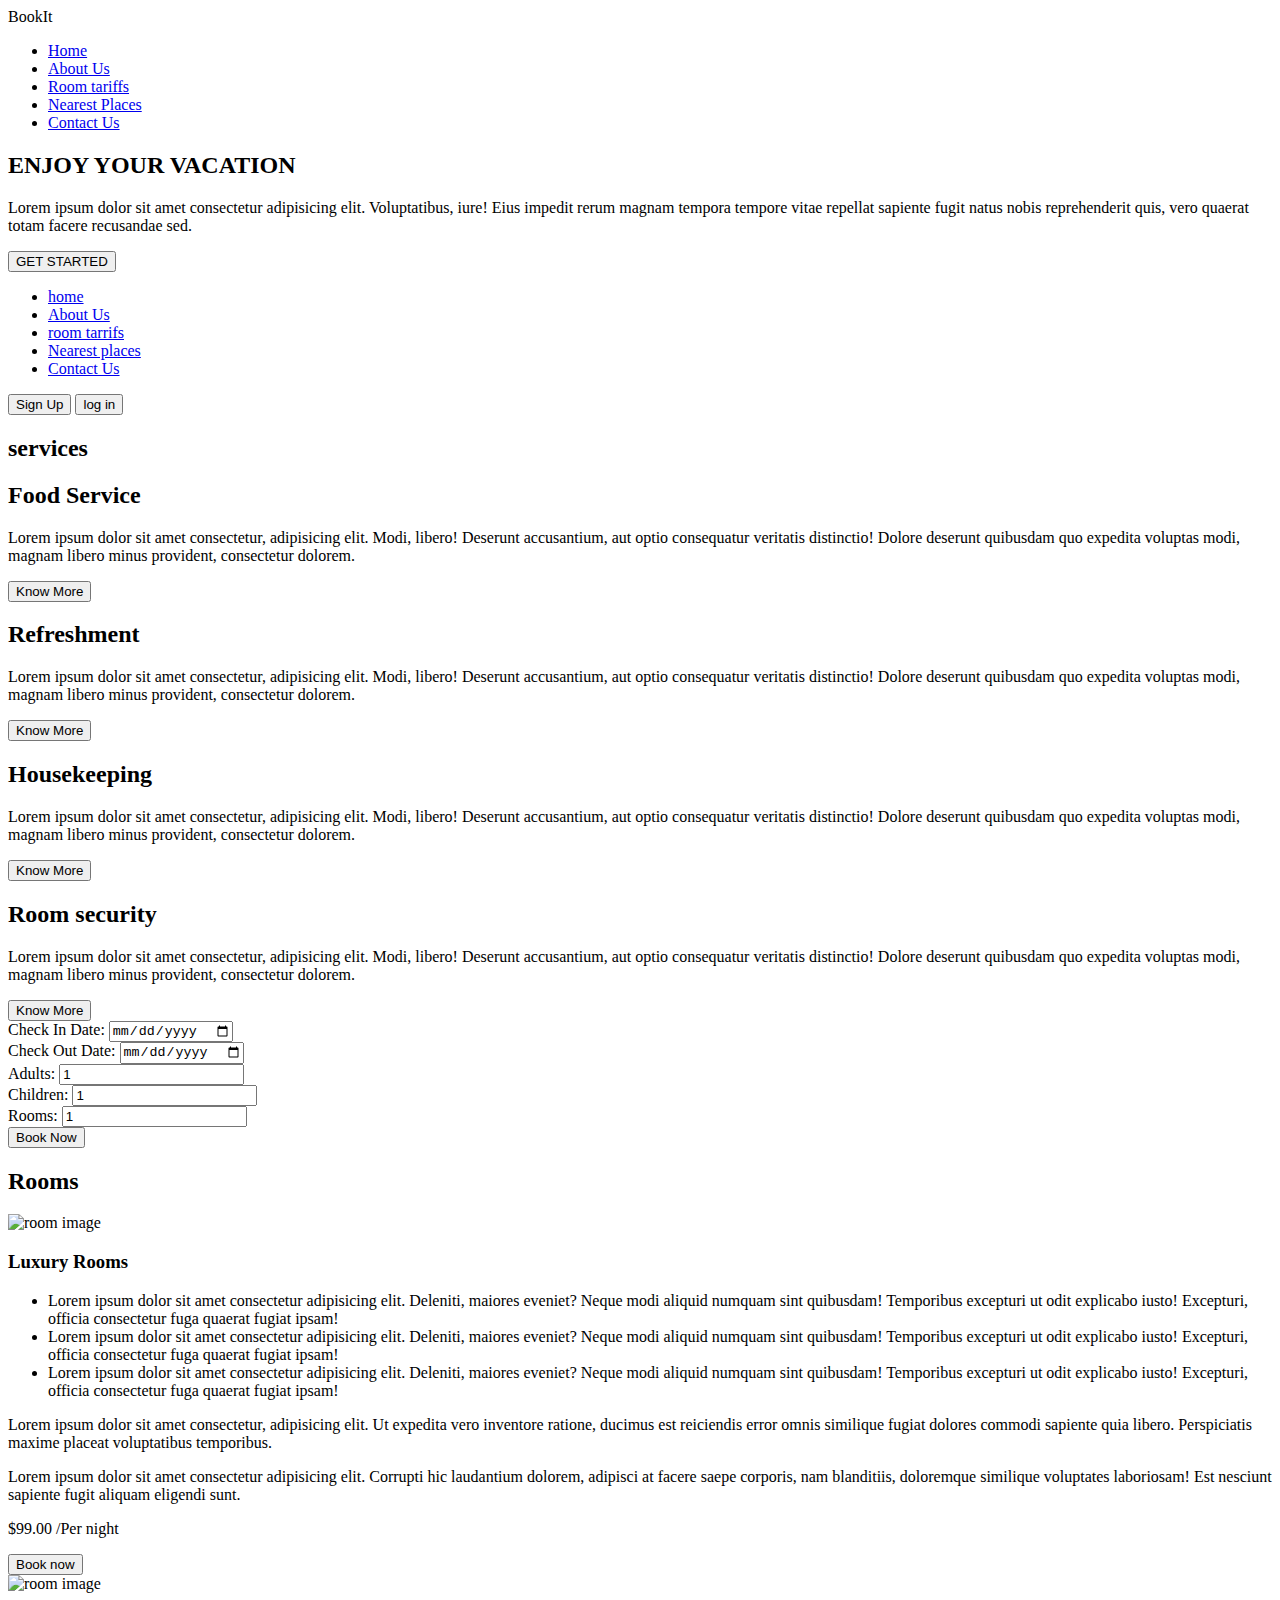
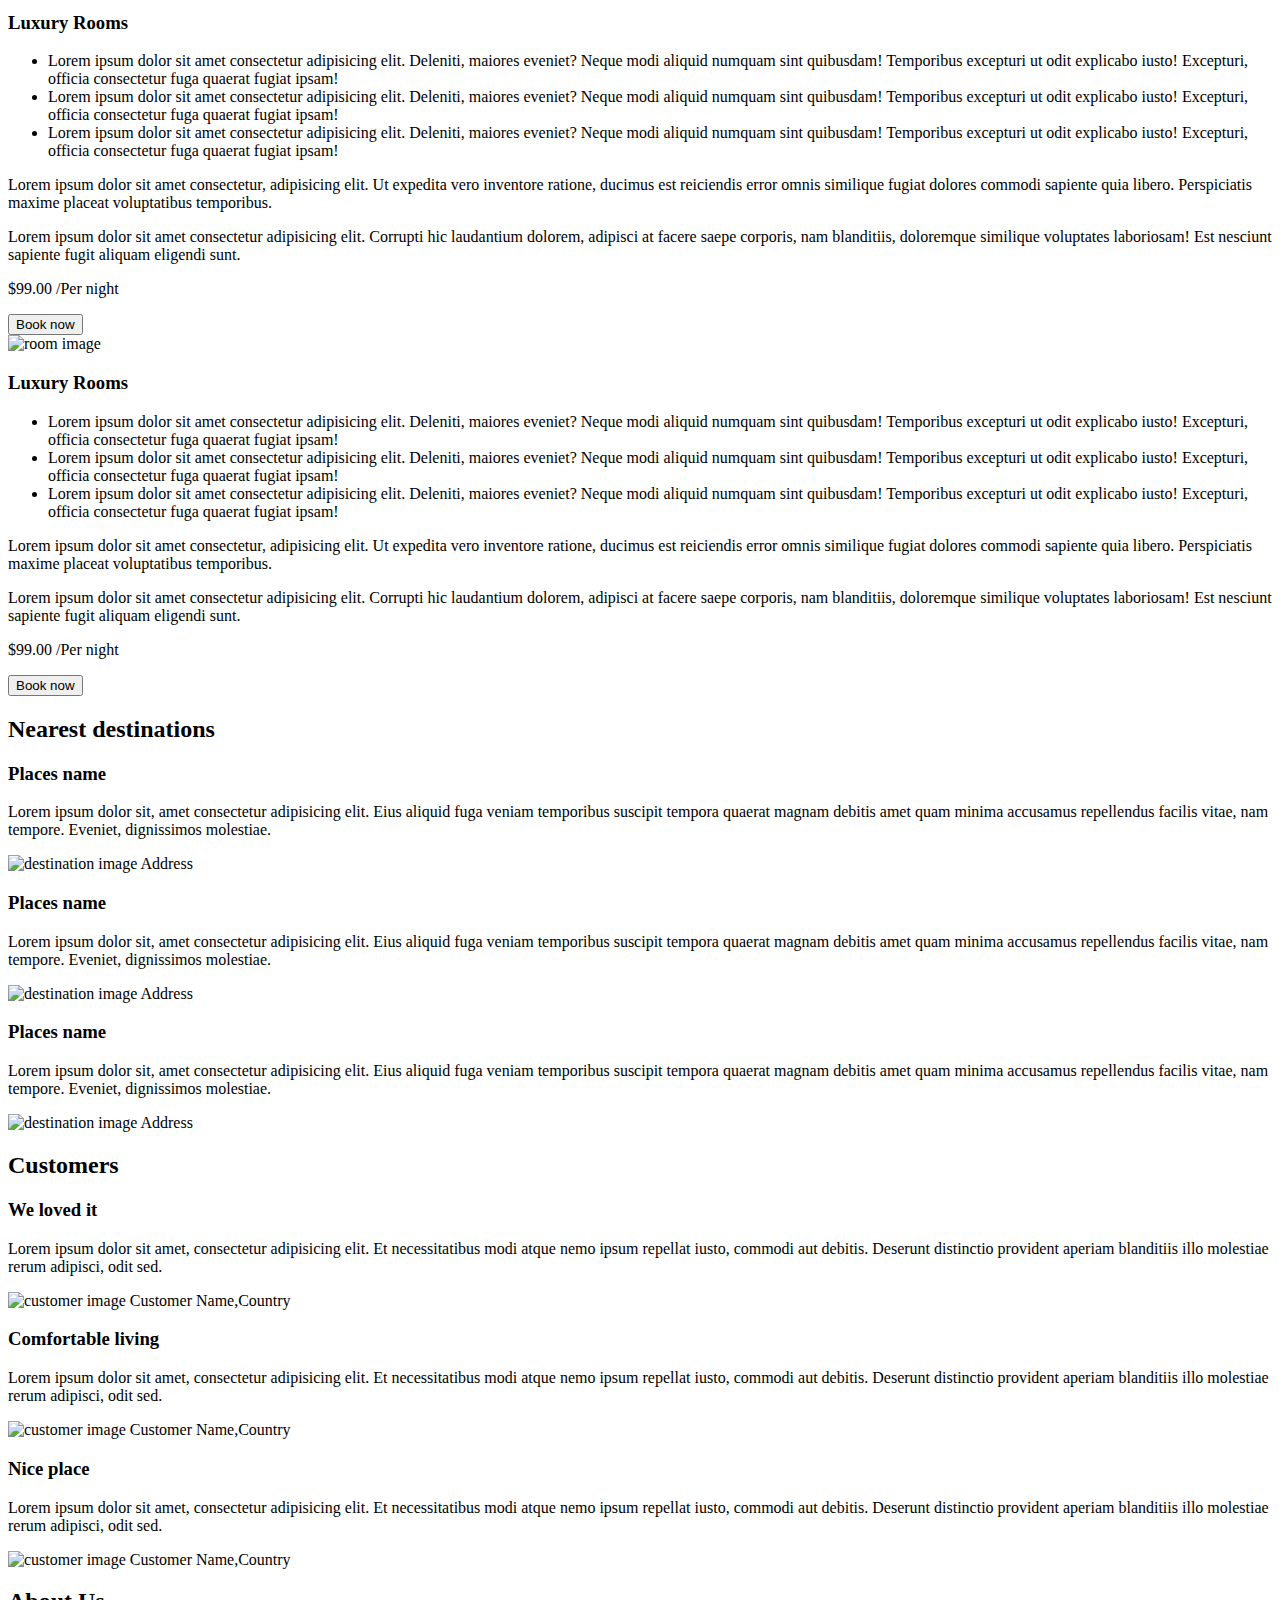
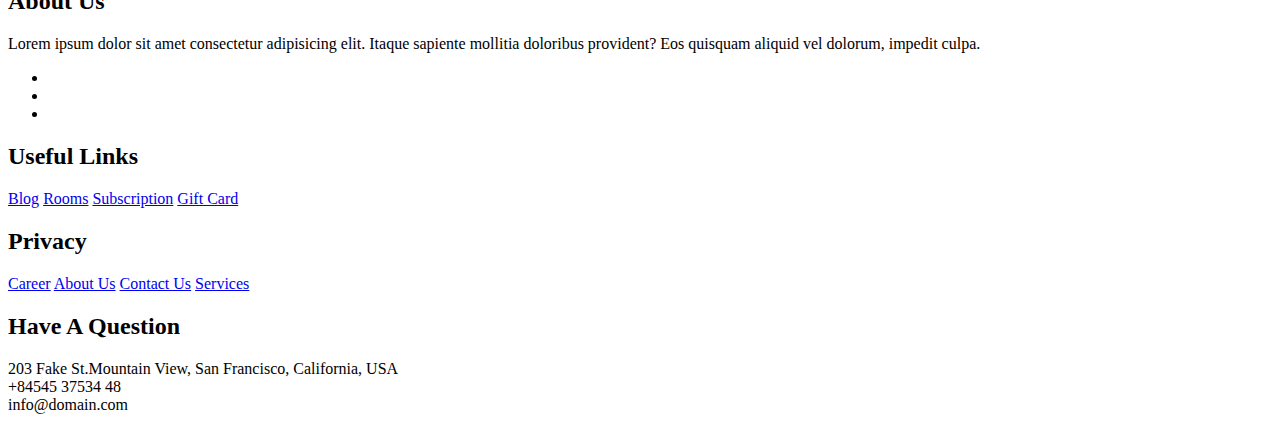
==== index.html @ b19346fa "changes made" ====
<!DOCTYPE html>
<html lang="en">
<head>
    <meta charset="UTF-8">
    <meta name="viewport" content="width=device-width, initial-scale=1.0">
    <link rel="stylesheet" href="main.css">
    <script src="https://kit.fontawesome.com/dbed6b6114.js" 
    crossorigin="anonymous"></script>
    
    <title>Document</title>
</head>
<body>
    <header class="header" id="header">
    <div class="head-top">
        <div class="site-name">
            <span>BookIt</span>
        </div>
        
        <div>
            
            <ul class="nav-items">
                <span id="nav-btns">
                
                <li class="nav-link">
                    <a href="./index.html">Home</a>
                </li>
                <li class="nav-link">
                    <a href="#services">About Us</a>
                </li>
                <li class="nav-link">
                    <a href="#rooms">Room tariffs</a>
                </li>
                <li class="nav-link">
                    <a href="#nearest-places">Nearest Places</a>
                </li>
                <li class="nav-link">
                    <a href="#footers">Contact Us</a>
                </li>
            </span>
            </ul>
        </div>
        <div class="site-nav">
            <span id="nav-btn"><i class="fas fa-bars"></i></span>
        </div>
    
        
    </div>
    <div class="head-bottom flex">
        <h2>ENJOY YOUR VACATION</h2>
        <p>Lorem ipsum dolor sit amet consectetur adipisicing elit. Voluptatibus, iure! Eius impedit rerum magnam tempora tempore vitae repellat sapiente fugit natus nobis reprehenderit quis, vero quaerat totam facere recusandae sed.</p>
        <button type="button" class= "head-btn">GET STARTED</button>
    </div>

</header>

<div class="sidenav" id= "sidenav">
    <span class="cancel-btn" id="cancel-btn">
        <i class= "fas fa-times"></i>
    </span>
    <ul class="navbar">
        
            <li><a href = "#header">home</a></li>
            <li><a href = "about_us.html">About Us</a></li>
            <li><a href = "#rooms">room tarrifs</a></li>
            <li><a href = "#nearest-places">Nearest places</a></li>
            <li><a href = "#footers">Contact Us</a></li>
        
    </ul>
    <button class="btn sign-up" onclick="document.getElementById('id01')">Sign Up</button>
    
    <button class="btn log-in"><a href="login.html"></a>log in</button>

</div>
<div id="modal"></div>

<section class="services sec-width" id="services">
    <div class="title">
        <h2>services</h2>
    </div>
    <div class="services-container">
        <article class="service">
            <div class="service-icon">
                <span>
                    <i class="fas fa-utensils"></i>
                </span>
            </div>
            <div class="service-content">
                <h2>Food Service</h2>
                <p>Lorem ipsum dolor sit amet consectetur, adipisicing elit. Modi, libero! Deserunt accusantium, aut optio consequatur veritatis distinctio! Dolore deserunt quibusdam quo expedita voluptas modi, magnam libero minus provident, consectetur dolorem.</p>
                <button type="button" class="btn">Know More</button>
            </div>
        </article>
    
<article class="service">
    <div class="service-icon">
        <span>
            <i class="fas fa-utensils"></i>
        </span>
    </div>
    <div class="service-content">
        <h2>Refreshment</h2>
        <p>Lorem ipsum dolor sit amet consectetur, adipisicing elit. Modi, libero! Deserunt accusantium, aut optio consequatur veritatis distinctio! Dolore deserunt quibusdam quo expedita voluptas modi, magnam libero minus provident, consectetur dolorem.</p>
        <button type="button" class="btn">Know More</button>
    </div>
</article>
<article class="service">
    <div class="service-icon">
        <span>
            <i class="fas fa-utensils"></i>
        </span>
    </div>
    <div class="service-content">
        <h2>Housekeeping</h2>
        <p>Lorem ipsum dolor sit amet consectetur, adipisicing elit. Modi, libero! Deserunt accusantium, aut optio consequatur veritatis distinctio! Dolore deserunt quibusdam quo expedita voluptas modi, magnam libero minus provident, consectetur dolorem.</p>
        <button type="button" class="btn">Know More</button>
    </div>
</article>
<article class="service">
    <div class="service-icon">
        <span>
            <i class="fas fa-utensils"></i>
        </span>
    </div>
    <div class="service-content">
        <h2>Room security</h2>
        <p>Lorem ipsum dolor sit amet consectetur, adipisicing elit. Modi, libero! Deserunt accusantium, aut optio consequatur veritatis distinctio! Dolore deserunt quibusdam quo expedita voluptas modi, magnam libero minus provident, consectetur dolorem.</p>
        <button type="button" class="btn">Know More</button>
    </div>
</article>
</div>
</section>
<div class="book">
    <form class="book-form">
        <div class="form-item">
            <label for="checkin-date">Check In Date:</label>
            <input type="date" id="checkin-date">
        </div>
        <div class="form-item">
            <label for="checkout-date">Check Out Date:</label>
            <input type="date" id="checkout-date">
        </div>
        <div class="form-item">
            <label for="adult">Adults:</label>
            <input type="number" min="1" value="1" id="adult">
        </div>
        <div class="form-item">
            <label for="children">Children:</label>
            <input type="number" min="1" value="1" id="children">
        </div>
        <div class="form-item">
            <label for="rooms">Rooms:</label>
            <input type="number" min="1" value="1" id="rooms">
        </div>
        <div class="form-item">
            <input type="submit" class="btn" value="Book Now">

        </div>
    </form>
</div>
<section class="rooms sec-width" id="rooms">
    <div class="title">
        <h2>Rooms</h2>
    </div>
    <div class="rooms-container">
        <article class="room">
            <div class="room-image">
                <img src="assets/img10.png" alt="room image">
                
            </div>
            <div class="room-text">
                <h3>Luxury Rooms</h3>
                <ul>
                    <li>
                        <i class="fas fa-arrow-alt-circle-right"></i>
                        Lorem ipsum dolor sit amet consectetur adipisicing elit. Deleniti, maiores eveniet? Neque modi aliquid numquam sint quibusdam! Temporibus excepturi ut odit explicabo iusto! Excepturi, officia consectetur fuga quaerat fugiat ipsam!
                    </li>
                    <li>
                        <i class="fas fa-arrow-alt-circle-right"></i>
                        Lorem ipsum dolor sit amet consectetur adipisicing elit. Deleniti, maiores eveniet? Neque modi aliquid numquam sint quibusdam! Temporibus excepturi ut odit explicabo iusto! Excepturi, officia consectetur fuga quaerat fugiat ipsam!
                    </li>
                    <li>
                        <i class="fas fa-arrow-alt-circle-right"></i>
                        Lorem ipsum dolor sit amet consectetur adipisicing elit. Deleniti, maiores eveniet? Neque modi aliquid numquam sint quibusdam! Temporibus excepturi ut odit explicabo iusto! Excepturi, officia consectetur fuga quaerat fugiat ipsam!
                    </li>
                </ul>
                   
                    <p>Lorem ipsum dolor sit amet consectetur, adipisicing elit. Ut expedita vero inventore ratione, ducimus est reiciendis error omnis similique fugiat dolores commodi sapiente quia libero. Perspiciatis maxime placeat voluptatibus temporibus.</p>
                    <p>Lorem ipsum dolor sit amet consectetur adipisicing elit. Corrupti hic laudantium dolorem, adipisci at facere saepe corporis, nam blanditiis, doloremque similique voluptates laboriosam! Est nesciunt sapiente fugit aliquam eligendi sunt.</p>
                    <p class="rate">
                        <span>$99.00 /</span>Per night
                    </p>
                    <button type="button" class="btn">Book now</button>
                
            </div>
        </article>
        <article class="room">
            <div class="room-image">
                <img src="assets/img11.jpg" alt="room image">
                
            </div>
            <div class="room-text">
                <h3>Luxury Rooms</h3>
                <ul>
                    <li>
                        <i class="fas fa-arrow-alt-circle-right"></i>
                        Lorem ipsum dolor sit amet consectetur adipisicing elit. Deleniti, maiores eveniet? Neque modi aliquid numquam sint quibusdam! Temporibus excepturi ut odit explicabo iusto! Excepturi, officia consectetur fuga quaerat fugiat ipsam!
                    </li>
                    <li>
                        <i class="fas fa-arrow-alt-circle-right"></i>
                        Lorem ipsum dolor sit amet consectetur adipisicing elit. Deleniti, maiores eveniet? Neque modi aliquid numquam sint quibusdam! Temporibus excepturi ut odit explicabo iusto! Excepturi, officia consectetur fuga quaerat fugiat ipsam!
                    </li>
                    <li>
                        <i class="fas fa-arrow-alt-circle-right"></i>
                        Lorem ipsum dolor sit amet consectetur adipisicing elit. Deleniti, maiores eveniet? Neque modi aliquid numquam sint quibusdam! Temporibus excepturi ut odit explicabo iusto! Excepturi, officia consectetur fuga quaerat fugiat ipsam!
                    </li>
                </ul>
                   
                    <p>Lorem ipsum dolor sit amet consectetur, adipisicing elit. Ut expedita vero inventore ratione, ducimus est reiciendis error omnis similique fugiat dolores commodi sapiente quia libero. Perspiciatis maxime placeat voluptatibus temporibus.</p>
                    <p>Lorem ipsum dolor sit amet consectetur adipisicing elit. Corrupti hic laudantium dolorem, adipisci at facere saepe corporis, nam blanditiis, doloremque similique voluptates laboriosam! Est nesciunt sapiente fugit aliquam eligendi sunt.</p>
                    <p class="rate">
                        <span>$99.00 /</span>Per night
                    </p>
                    <button type="button" class="btn">Book now</button>
                
            </div>
        </article>
        <article class="room">
            <div class="room-image">
                <img src="assets/img13.png" alt="room image">
                
            </div>
            <div class="room-text">
                <h3>Luxury Rooms</h3>
                <ul>
                    <li>
                        <i class="fas fa-arrow-alt-circle-right"></i>
                        Lorem ipsum dolor sit amet consectetur adipisicing elit. Deleniti, maiores eveniet? Neque modi aliquid numquam sint quibusdam! Temporibus excepturi ut odit explicabo iusto! Excepturi, officia consectetur fuga quaerat fugiat ipsam!
                    </li>
                    <li>
                        <i class="fas fa-arrow-alt-circle-right"></i>
                        Lorem ipsum dolor sit amet consectetur adipisicing elit. Deleniti, maiores eveniet? Neque modi aliquid numquam sint quibusdam! Temporibus excepturi ut odit explicabo iusto! Excepturi, officia consectetur fuga quaerat fugiat ipsam!
                    </li>
                    <li>
                        <i class="fas fa-arrow-alt-circle-right"></i>
                        Lorem ipsum dolor sit amet consectetur adipisicing elit. Deleniti, maiores eveniet? Neque modi aliquid numquam sint quibusdam! Temporibus excepturi ut odit explicabo iusto! Excepturi, officia consectetur fuga quaerat fugiat ipsam!
                    </li>
                </ul>
                   
                    <p>Lorem ipsum dolor sit amet consectetur, adipisicing elit. Ut expedita vero inventore ratione, ducimus est reiciendis error omnis similique fugiat dolores commodi sapiente quia libero. Perspiciatis maxime placeat voluptatibus temporibus.</p>
                    <p>Lorem ipsum dolor sit amet consectetur adipisicing elit. Corrupti hic laudantium dolorem, adipisci at facere saepe corporis, nam blanditiis, doloremque similique voluptates laboriosam! Est nesciunt sapiente fugit aliquam eligendi sunt.</p>
                    <p class="rate">
                        <span>$99.00 /</span>Per night
                    </p>
                    <button type="button" class="btn">Book now</button>
                
            </div>
        </article>
    </div>
</section>
<section class="nearest-places" id="nearest-places">
    <div class="sec-width">
        <div class="title">
            <h2>Nearest destinations</h2>
        </div>
        <div class="nearest">
            <h3>Places name</h3>
            <p>Lorem ipsum dolor sit, amet consectetur adipisicing elit. Eius aliquid fuga veniam temporibus suscipit tempora quaerat magnam debitis amet quam minima accusamus repellendus facilis vitae, nam tempore. Eveniet, dignissimos molestiae.</p>
            <img src="assets/dest1.png" alt="destination image">
            <span>Address</span> 
        </div>
        <div class="nearest">
            <h3>Places name</h3>
            <p>Lorem ipsum dolor sit, amet consectetur adipisicing elit. Eius aliquid fuga veniam temporibus suscipit tempora quaerat magnam debitis amet quam minima accusamus repellendus facilis vitae, nam tempore. Eveniet, dignissimos molestiae.</p>
            <img src="assets/dest2.jpg" alt="destination image">
            <span>Address</span> 
        </div>
        <div class="nearest">
            <h3>Places name</h3>
            <p>Lorem ipsum dolor sit, amet consectetur adipisicing elit. Eius aliquid fuga veniam temporibus suscipit tempora quaerat magnam debitis amet quam minima accusamus repellendus facilis vitae, nam tempore. Eveniet, dignissimos molestiae.</p>
            <img src="assets/dest3.png" alt="destination image">
            <span>Address</span> 
        </div>
<section class="customers" id="customers">
    <div class="sec-width">
        <div class="title">
            <h2>Customers</h2>
        </div>
        <div class="customer">
            <div class="rating">
                <span><i class="fas fa-star"></i></span>
                <span><i class="fas fa-star"></i></span>
                <span><i class="fas fa-star"></i></span>
                <span><i class="fas fa-star"></i></span>
                <span><i class="fas fa-star"></i></span>
            </div>
            <h3>We loved it</h3>
            <p>Lorem ipsum dolor sit amet, consectetur adipisicing elit. Et necessitatibus modi atque nemo ipsum repellat iusto, commodi aut debitis. Deserunt distinctio provident aperiam blanditiis illo molestiae rerum adipisci, odit sed.</p>
            <img src="assets/cust4.jpg" alt="customer image">
            <span>Customer Name,Country</span>
        </div>
        <div class="customer">
            <div class="rating">
                <span><i class="fas fa-star"></i></span>
                <span><i class="fas fa-star"></i></span>
                <span><i class="fas fa-star"></i></span>
                <span><i class="fas fa-star"></i></span>
                <span><i class="fas fa-star"></i></span>
            </div>
            <h3>Comfortable living</h3>
            <p>Lorem ipsum dolor sit amet, consectetur adipisicing elit. Et necessitatibus modi atque nemo ipsum repellat iusto, commodi aut debitis. Deserunt distinctio provident aperiam blanditiis illo molestiae rerum adipisci, odit sed.</p>
            <img src="assets/cust2.jpg" alt="customer image">
            <span>Customer Name,Country</span>
        </div>
        <div class="customer">
            <div class="rating">
                <span><i class="fas fa-star"></i></span>
                <span><i class="fas fa-star"></i></span>
                <span><i class="fas fa-star"></i></span>
                <span><i class="fas fa-star"></i></span>
                <span><i class="fas fa-star"></i></span>
            </div>
            <h3>Nice place</h3>
            <p>Lorem ipsum dolor sit amet, consectetur adipisicing elit. Et necessitatibus modi atque nemo ipsum repellat iusto, commodi aut debitis. Deserunt distinctio provident aperiam blanditiis illo molestiae rerum adipisci, odit sed.</p>
            <img src="assets/cust3.jpg" alt="customer image">
            <span>Customer Name,Country</span>
        </div>
    </div>
</section>
<footer class = "footer" id="footers">
    <div class = "footer-container">
        <div>
            <h2>About Us </h2>
            <p>Lorem ipsum dolor sit amet consectetur adipisicing elit. Itaque sapiente mollitia doloribus provident? Eos quisquam aliquid vel dolorum, impedit culpa.</p>
            <ul class = "social-icons">
                <li class = "flex">
                    <i class = "fa fa-twitter fa-2x"></i>
                </li>
                <li class = "flex">
                    <i class = "fa fa-facebook fa-2x"></i>
                </li>
                <li class = "flex">
                    <i class = "fa fa-instagram fa-2x"></i>
                </li>
            </ul>
        </div>

        <div>
            <h2>Useful Links</h2>
            <a href = "#">Blog</a>
            <a href = "#">Rooms</a>
            <a href = "#">Subscription</a>
            <a href = "#">Gift Card</a>
        </div>

        <div>
            <h2>Privacy</h2>
            <a href = "#">Career</a>
            <a href = "#">About Us</a>
            <a href = "#">Contact Us</a>
            <a href = "#">Services</a>
        </div>

        <div>
            <h2>Have A Question</h2>
            <div class = "contact-item">
                <span>
                    <i class = "fas fa-map-marker-alt"></i>
                </span>
                <span>
                    203 Fake St.Mountain View, San Francisco, California, USA
                </span>
            </div>
            <div class = "contact-item">
                <span>
                    <i class = "fas fa-phone-alt"></i>
                </span>
                <span>
                    +84545 37534 48
                </span>
            </div>
            <div class = "contact-item">
                <span>
                    <i class = "fas fa-envelope"></i>
                </span>
                <span>
                    info@domain.com
                </span>
            </div>
        </div>
    </div>
</footer>




       

    <script src="index.js"></script>
</body>
</html>
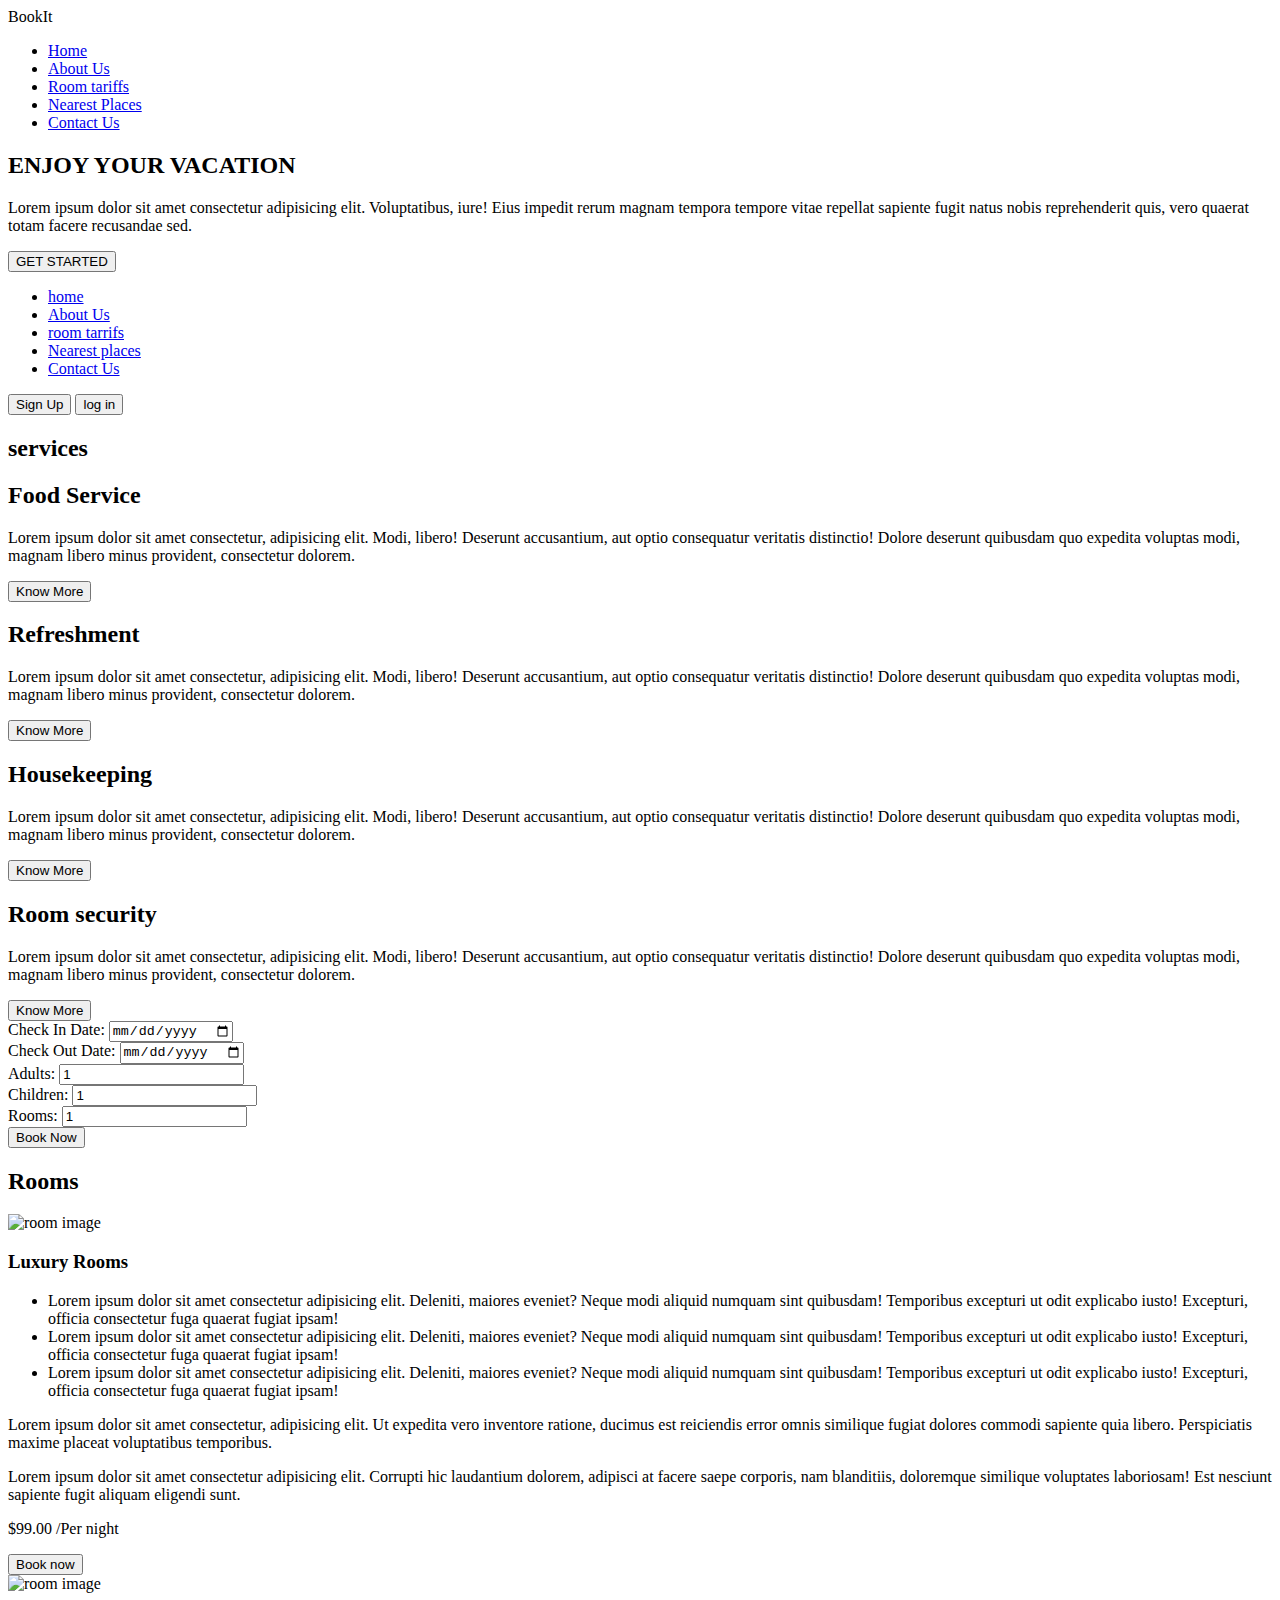
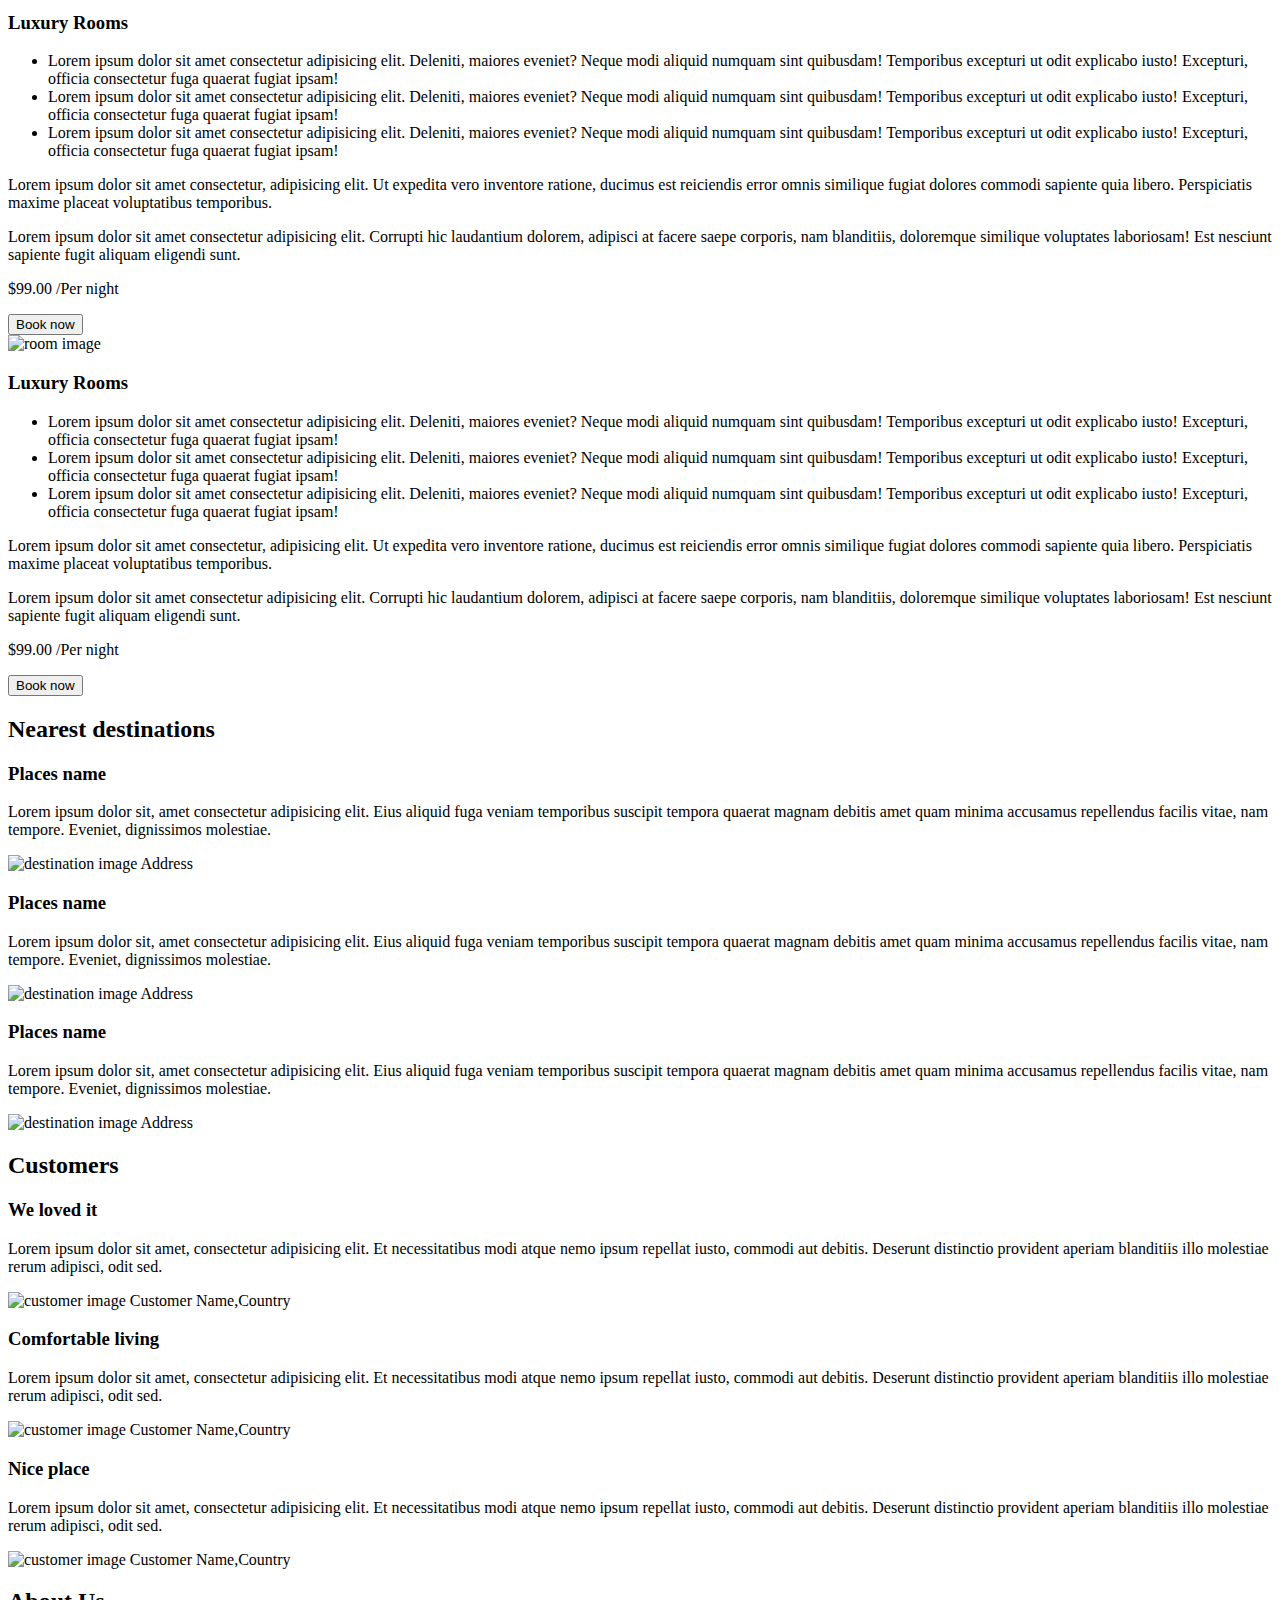
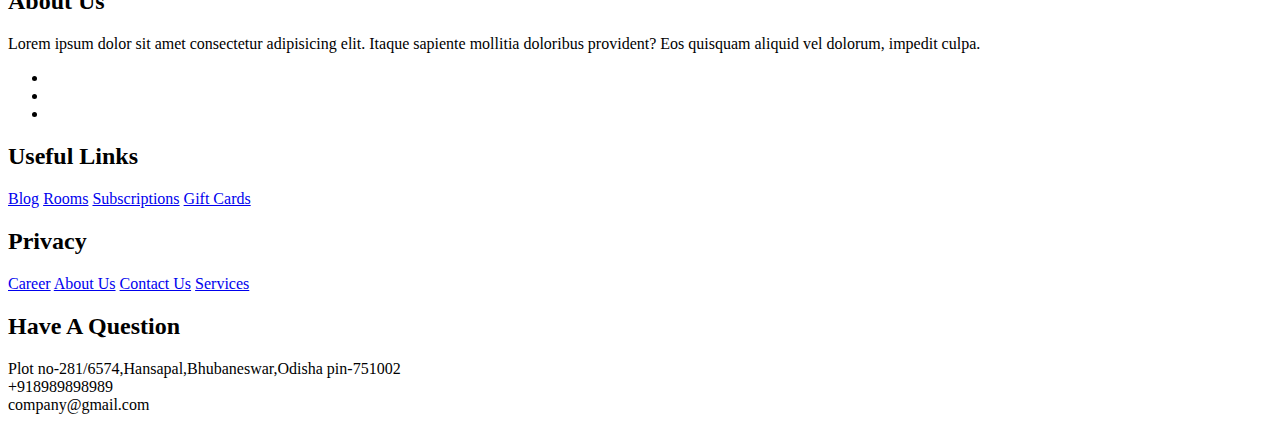
==== commit 64b39b51: "changes" ====
--- a/index.html
+++ b/index.html
@@ -71,7 +71,7 @@
     <button class="btn log-in"><a href="login.html"></a>log in</button>
 
 </div>
-<div id="modal"></div>
+<div id="modal" id="modal1"></div>
 
 <section class="services sec-width" id="services">
     <div class="title">
@@ -348,8 +348,8 @@
             <h2>Useful Links</h2>
             <a href = "#">Blog</a>
             <a href = "#">Rooms</a>
-            <a href = "#">Subscription</a>
-            <a href = "#">Gift Card</a>
+            <a href = "#">Subscriptions</a>
+            <a href = "#">Gift Cards</a>
         </div>
 
         <div>
@@ -367,7 +367,7 @@
                     <i class = "fas fa-map-marker-alt"></i>
                 </span>
                 <span>
-                    203 Fake St.Mountain View, San Francisco, California, USA
+                    Plot no-281/6574,Hansapal,Bhubaneswar,Odisha pin-751002
                 </span>
             </div>
             <div class = "contact-item">
@@ -375,7 +375,7 @@
                     <i class = "fas fa-phone-alt"></i>
                 </span>
                 <span>
-                    +84545 37534 48
+                    +918989898989
                 </span>
             </div>
             <div class = "contact-item">
@@ -383,7 +383,7 @@
                     <i class = "fas fa-envelope"></i>
                 </span>
                 <span>
-                    info@domain.com
+                    company@gmail.com
                 </span>
             </div>
         </div>
